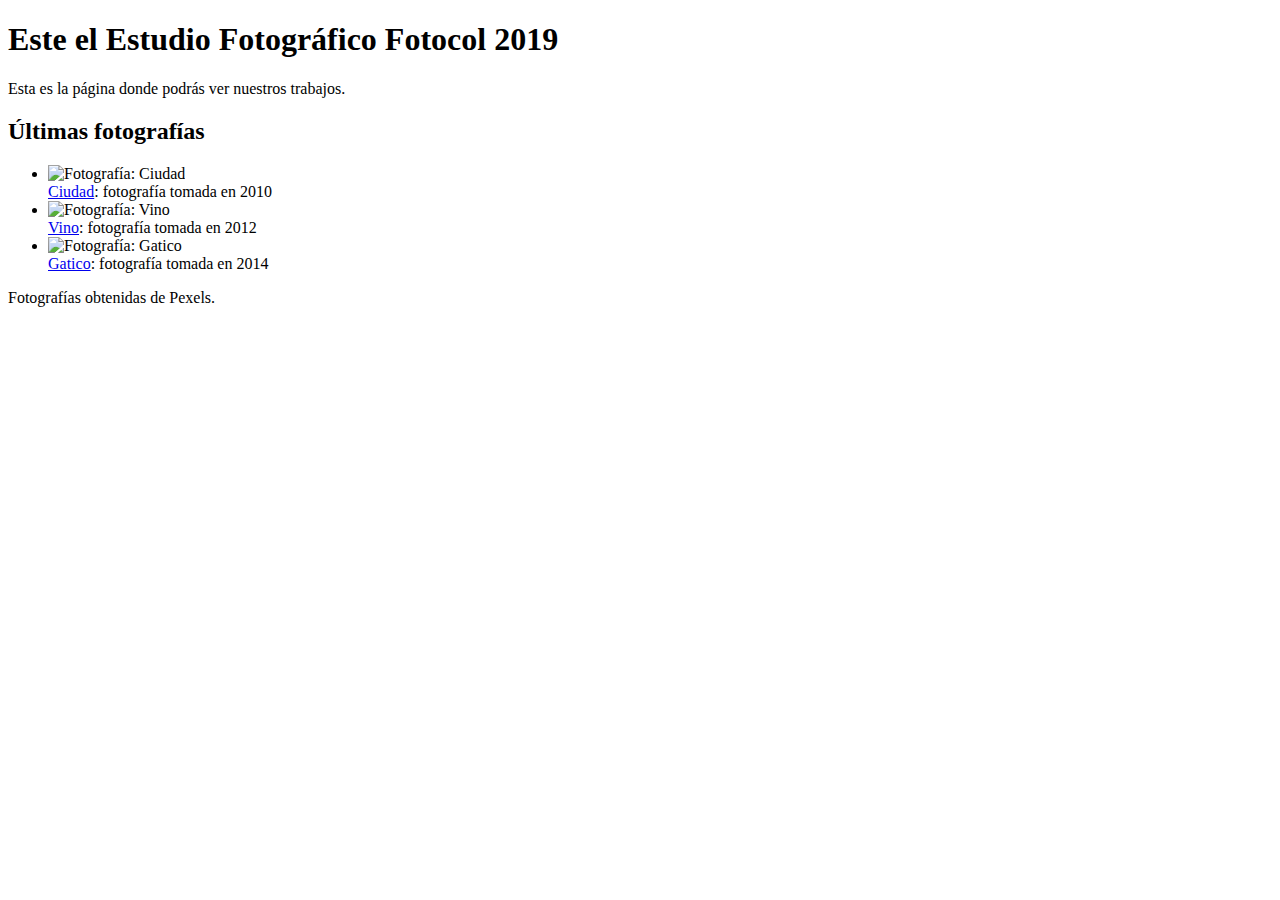
==== index.html @ 216c3446 "Hace el sitio web compatible con móviles Usando viewports para que en los moviles se vea bien" ====
<!DOCTYPE html>
<html>
    <head>
        <meta charset="utf-8">
        <title>Estudio Fotográfico Fotocol 2019</title>
        <link rel="stylesheet" href="style.css">
        <meta name="viewport" content="width=device-width, user-scalable=no">
        <meta name="description" content="Este es el sitio web ficticio de Fotocol2000, una empresa de fotografía">
    </head>
    <body>
        <header>
        <h1>Este el Estudio Fotográfico Fotocol 2019</h1>
        <p>Esta es la página donde podrás ver nuestros trabajos.</p>
        </header>

        <h2>Últimas fotografías</h2>

        <ul id="galeria">
        <li>
        <img src="imagenes/miniaturas/ciudad.thumb.jpg" alt="Fotografía: Ciudad"><br>
        <a href="imagenes/ciudad.html">Ciudad</a>: fotografía tomada en 2010
        </li>

        <li>
        <img src="imagenes/miniaturas/vino.thumb.jpg" alt="Fotografía: Vino"><br>
        <a href="imagenes/vino.html">Vino</a>: fotografía tomada en 2012
        </li>

        <li>
        <img src="imagenes/miniaturas/gatico.thumb.jpg" alt="Fotografía: Gatico"><br>
        <a href="imagenes/gatico.html">Gatico</a>: fotografía tomada en 2014
        </li>
        </ul>

        <footer>
        <p>Fotografías obtenidas de Pexels.</p>
        </footer>

    </body>
</html>
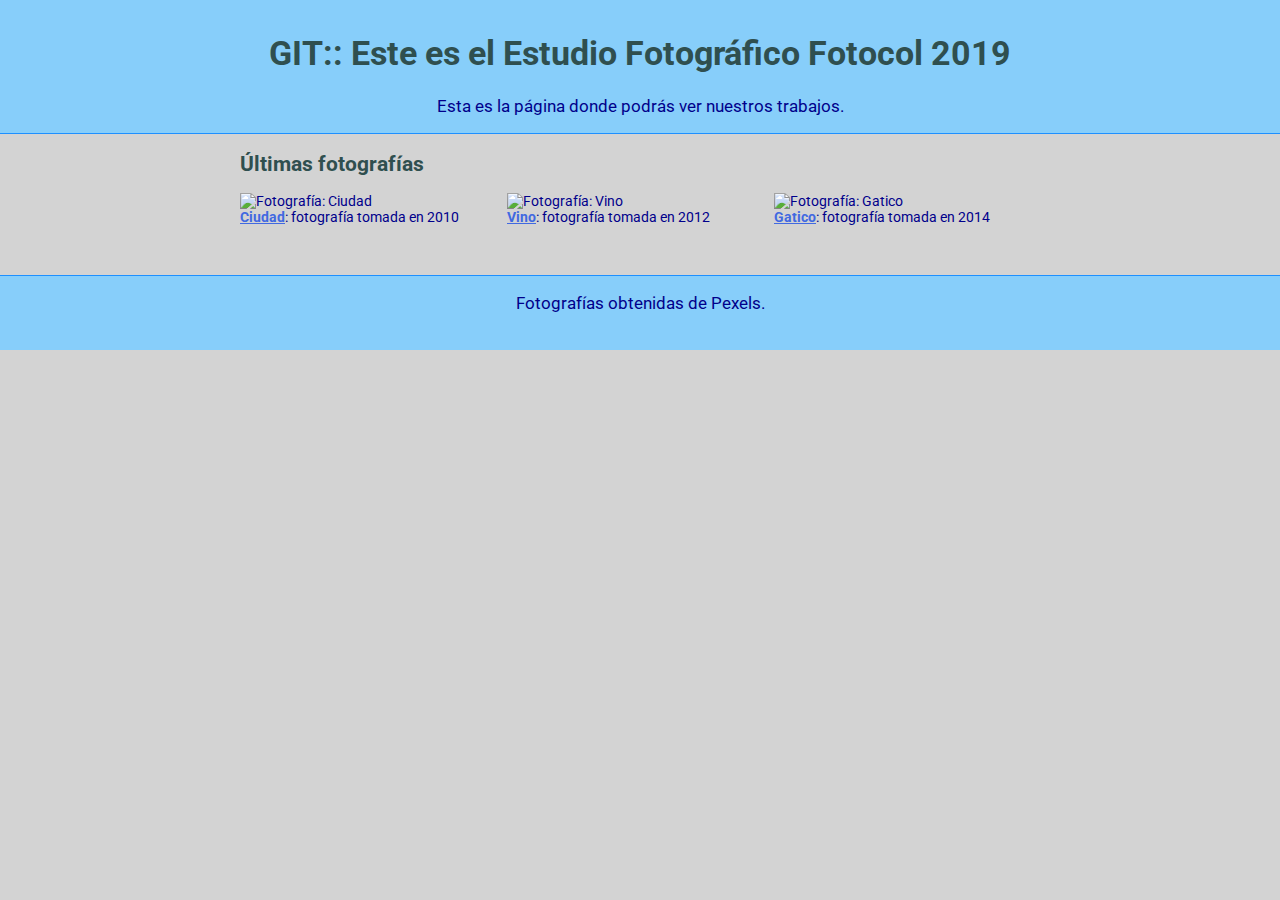
==== commit 5d631700: "Modifica archivos html de las imagenes e index" ====
--- a/index.html
+++ b/index.html
@@ -2,14 +2,14 @@
 <html>
     <head>
         <meta charset="utf-8">
-        <title>Estudio Fotográfico Fotocol 2019</title>
+        <title>GIT:: Estudio Fotográfico Fotocol 2019</title>
         <link rel="stylesheet" href="style.css">
         <meta name="viewport" content="width=device-width, user-scalable=no">
         <meta name="description" content="Este es el sitio web ficticio de Fotocol2000, una empresa de fotografía">
     </head>
     <body>
         <header>
-        <h1>Este el Estudio Fotográfico Fotocol 2019</h1>
+        <h1>GIT:: Este es el Estudio Fotográfico Fotocol 2019</h1>
         <p>Esta es la página donde podrás ver nuestros trabajos.</p>
         </header>
 
--- a/style.css
+++ b/style.css
@@ -0,0 +1,79 @@
+@import url('https://fonts.googleapis.com/css?family=Roboto&display=swap');
+
+body {
+    font-family: Roboto, Arial, sans-serif;
+    font-size: 14px;
+    color: darkblue;
+    margin: 0 auto;
+    max-width: 800px;
+    background-color: lightgrey;
+}
+
+h1, h2, h3, h4, h5, h6 {
+    color:darkslategray;
+}
+
+header, footer {
+    background:lightskyblue;
+    position: relative;
+    text-align: center;
+    font-size: 1.2em;
+}
+
+header, header:before, header:after { border-bottom: 1px solid dodgerblue; }
+footer, footer:before, footer:after { border-top: 1px solid dodgerblue; }
+
+footer {
+    margin-top: 50px;
+    padding-bottom: 20px;
+}
+
+header:before, header:after, footer:before, footer:after {
+    content: '';
+    position: absolute;
+    height: 100%;
+    width: 600px;
+    background:lightskyblue;
+}
+
+header:before, footer:before { left: 100%; }
+header:after, footer:after { right: 100%; }
+
+header:before, header:after { top: 0; }
+footer:before, footer:after { bottom: 0; }
+
+header h1 {
+    margin-top: 0;
+    padding-top: 1em;
+    line-height: 120%;
+}
+
+ul#galeria {
+    list-style: none;
+    padding-left: 0;
+}
+
+ul#galeria li {
+    margin-left: 40px;
+    margin-right: 40px;
+}
+
+@media screen and (min-width: 700px) {
+ul#galeria li {
+    margin: 0;
+    display: inline-block;
+    vertical-align: top;
+    width: 33%;
+}
+}
+
+ul#galeria img {
+    width: 100%;
+    height: auto;
+}
+
+a {
+    color:royalblue;
+    text-decoration: underline;
+    font-weight: bold;
+}
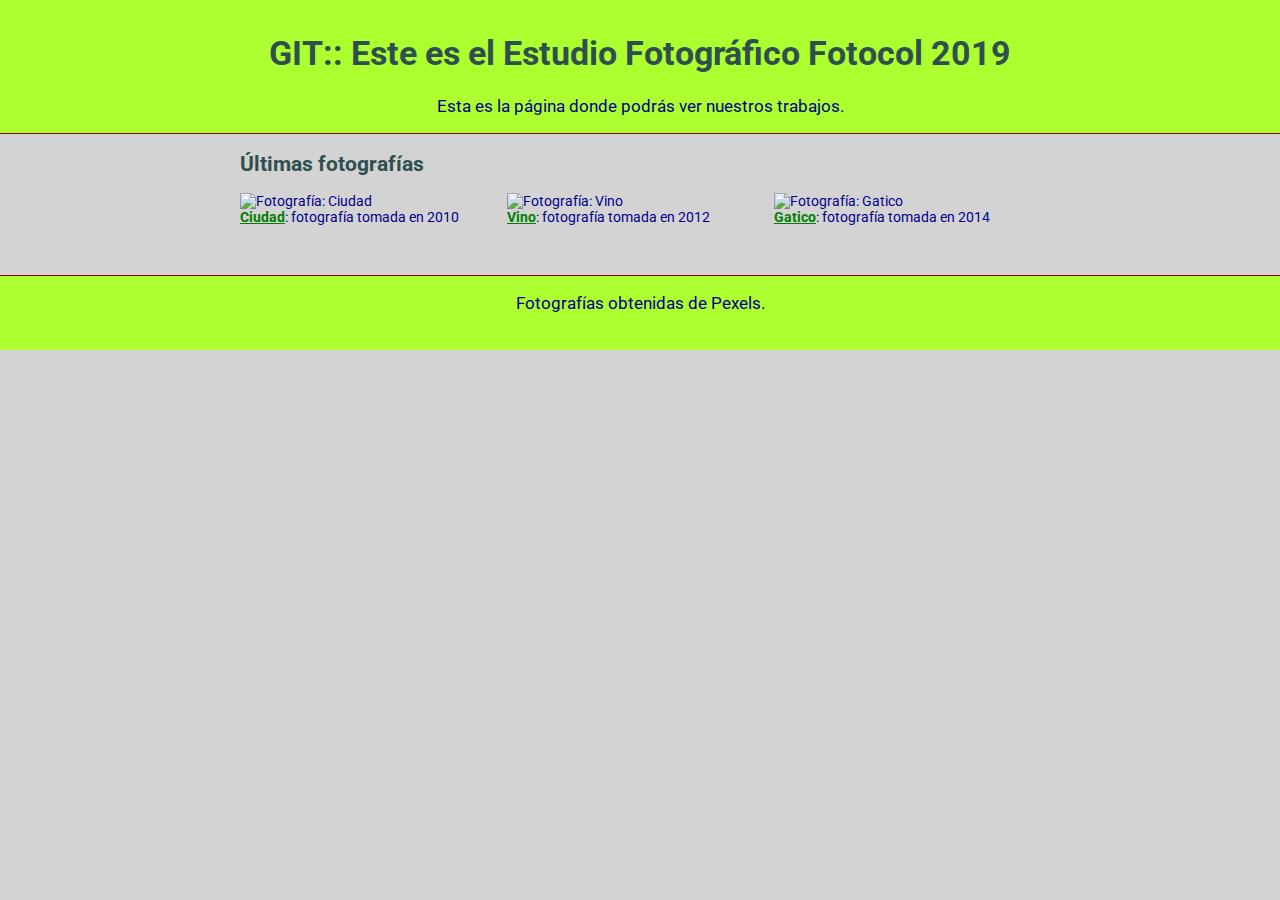
==== commit 3cb2ee4f: "Update index.html" ====
--- a/index.html
+++ b/index.html
@@ -5,7 +5,7 @@
         <title>GIT:: Estudio Fotográfico Fotocol 2019</title>
         <link rel="stylesheet" href="style.css">
         <meta name="viewport" content="width=device-width, user-scalable=no">
-        <meta name="description" content="Este es el sitio web ficticio de Fotocol2000, una empresa de fotografía">
+        <meta name="description" content="Este es el sitio web ficticio de Fotocol 2019, una empresa de testing fotográfica">
     </head>
     <body>
         <header>
--- a/style.css
+++ b/style.css
@@ -14,14 +14,14 @@
 }
 
 header, footer {
-    background:lightskyblue;
+    background:greenyellow;
     position: relative;
     text-align: center;
     font-size: 1.2em;
 }
 
-header, header:before, header:after { border-bottom: 1px solid dodgerblue; }
-footer, footer:before, footer:after { border-top: 1px solid dodgerblue; }
+header, header:before, header:after { border-bottom: 1px solid darkred; }
+footer, footer:before, footer:after { border-top: 1px solid darkred; }
 
 footer {
     margin-top: 50px;
@@ -33,7 +33,7 @@
     position: absolute;
     height: 100%;
     width: 600px;
-    background:lightskyblue;
+    background:greenyellow;
 }
 
 header:before, footer:before { left: 100%; }
@@ -73,7 +73,7 @@
 }
 
 a {
-    color:royalblue;
+    color:green;
     text-decoration: underline;
     font-weight: bold;
 }
